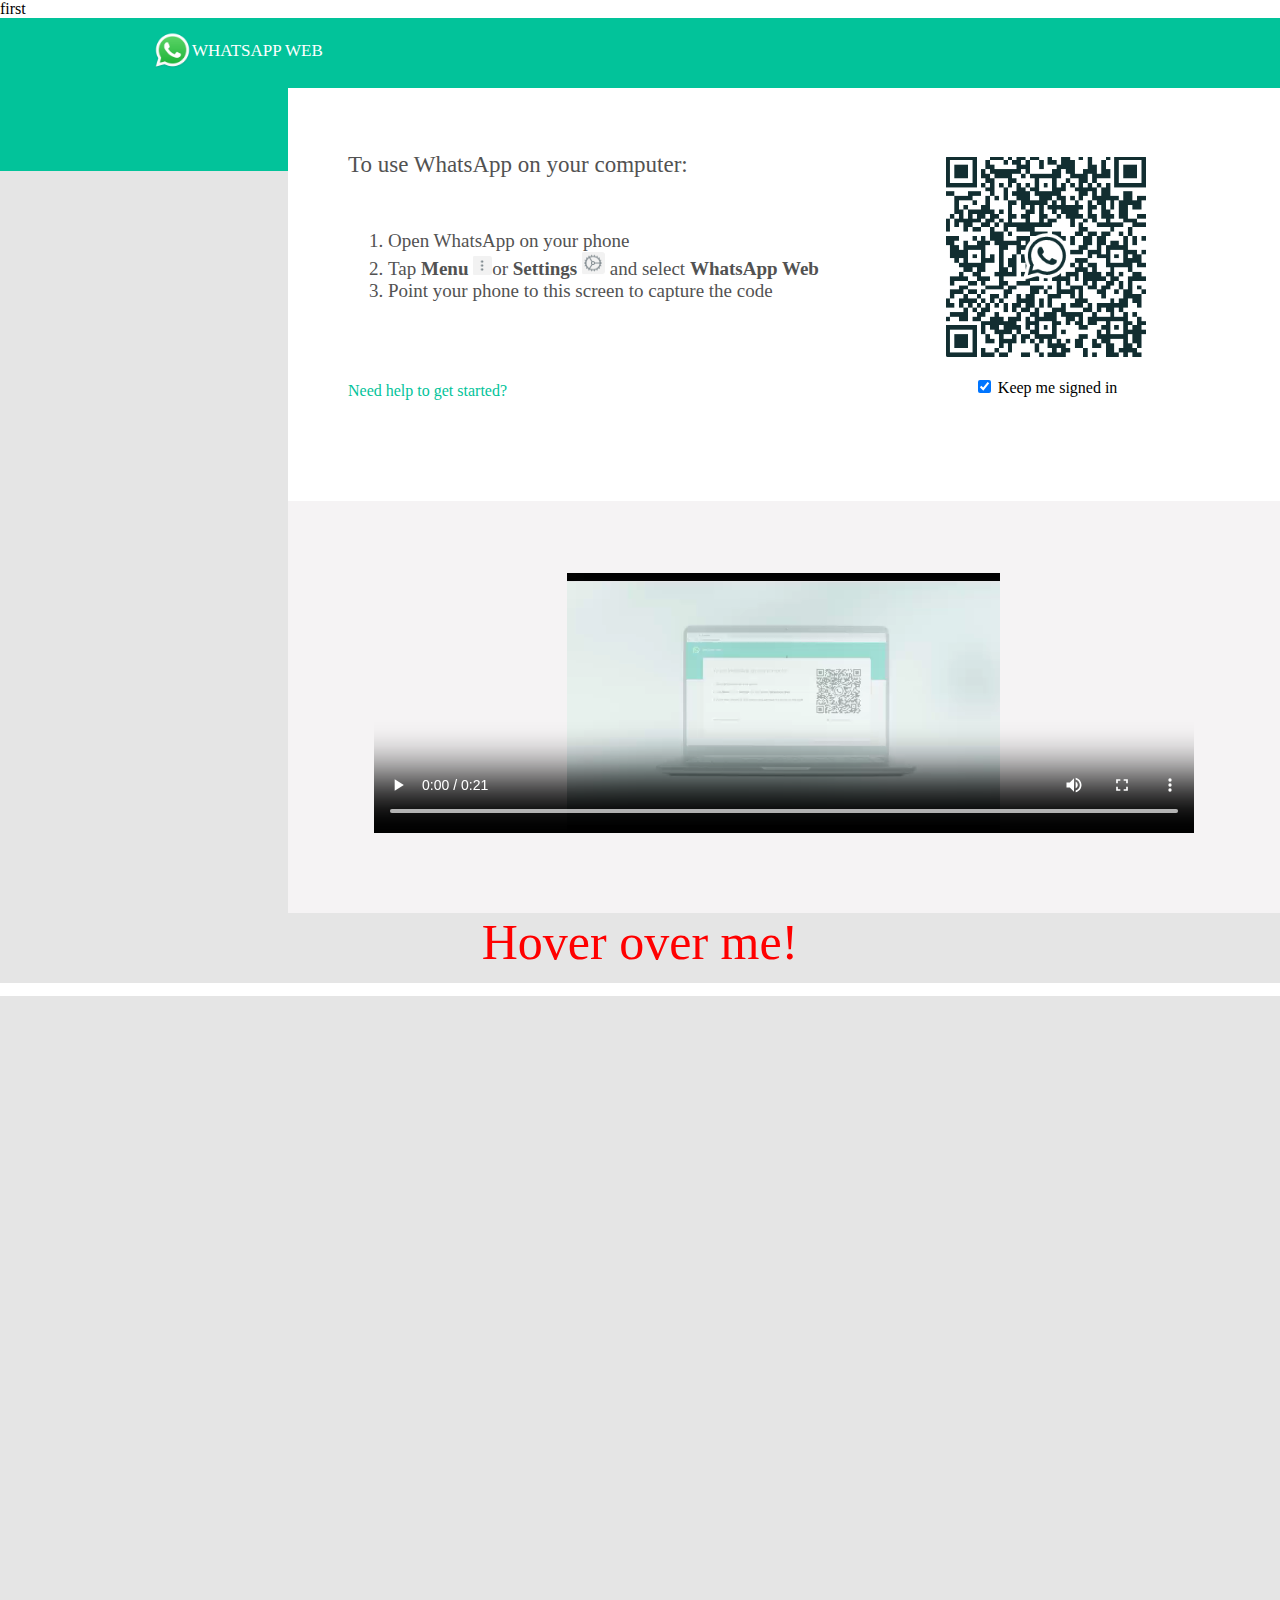
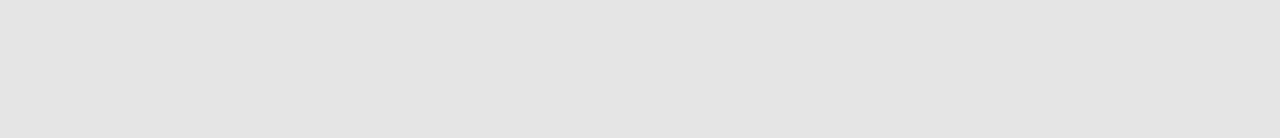
==== index.html @ 3b677b97 "second" ====
﻿first
<!DOCTYPE html>
<html lang="en">
<head>
    <link rel="stylesheet" href="./font-awesome-4.7.0/font-awesome-4.7.0/css/font-awesome.min.css">
    <link rel="stylesheet" href="./StyleSheet1.css">
    <title>WhatsApp</title>
    <meta charset="utf-8">
    <meta name="viewport" content="width=device-width, initial-scale=1">
</head>
<body>


    <div class="row">
        <div class="column side">
            <img src="./Images/logo.png" alt="logo" />
        </div>

        <div class="column middle">
            <p>WHATSAPP WEB</p>
        </div>
    </div>


    <div class="col3">
        <div class="col0">
            <div class="col0col2">
                <div class="col0col0"></div>
                <div class="col0col1"></div>
            </div>
        </div>
        <div class="col1">
            <div class="col1col2">
                <div class="col1col0">
                    <div class="col1col0col2">
                        <div class="col1col0col0">
                            <div class="title" style="color: #525252; font-size: 23px;margin-bottom: 52px;" >To use WhatsApp on your computer:</div>
                            <ol class="list" style="margin-top:0px;margin-bottom:80px;">
                                <li style="font-size:19px;color: #525252;" >Open WhatsApp on your phone</li>
                                <li style="font-size:19px;color: #525252;" >Tap <strong>Menu</strong> <img style="width:19px;height:19px;" src="./Images/1.png" />or <strong>Settings</strong> <img style="width:23px;height:23px;" src="./Images/2.png" /> and select <strong>WhatsApp Web</strong>  </li>
                                <li style="font-size:19px;color: #525252;" >Point your phone to this screen to capture the code</li>
                            </ol>
                            <a target="_blank" style="text-decoration:none; color:#02c39a;" href="https://faq.whatsapp.com/general/download-and-installation/how-to-log-in-or-out?lang=en">Need help to get started?</a>
                        </div>
                        <div class="col1col0col1">
                            <a href="./index2.html" target="_blank"><img style="height:200px;width:200px;margin-bottom:20px;" src="./Images/scan.png" /></a><br />
                            <input type="checkbox" id="Sign in" name="Sign in" value="Sign in" checked>
                            <label for="Sign in"> Keep me signed in</label>
                        </div>
                    </div>
                </div>
                <div class="col1col1">
                    <video width="820" height="260" controls>
                        <source src="./tutorial.mp4" type="video/mp4">
                        <source src="./tutorial.ogg" type="video/ogg">
                        Your browser does not support HTML video.
                    </video>
                </div>
            </div>
        </div>
        <div class="col2">
            <div class="col0col2">
                <div class="col0col0"></div>
                <div class="col0col1"></div>
            </div>
        </div>
    </div>
    <div class="footer">
        <span style="color: red; font-size: 50px; width: 100%;" >Hover over me!</span>
        <div>How's My Page!!!</div>
    </div>
    <script>
       alert("Please OPEN THIS PAGE IN THE DESKTOP MODE OR IN LEPTOP/PC!!");
       /* var mum1 = 2;
        var mum2 = 2;
        var total = 10;
        var per = ((mum1 + mum2) / 10)*100;
        console.log(per)

        var person = { firstName: "John", lastName: "Doe", age: 50, eyeColor: "blue" };
        console.log(person.firstName, person.age)
        var name = "Gaurav";
        var love = "MyLove";
        var child = name - love;
        console.log(child)

        var child = name + love;
        console.log(child)

        var one = 4;
        console.log(4 / 0)

        var person = new Object();
        person.firstName = "John";
        person.lastName = "Doe";
        person.age = 50;
        person.eyeColor = "blue";
        console.log(person.eyeColor)

        var cars = ["Saab", "Volvo", "BMW"];
        console.log(cars[0])*/

    </script>
</body>
</html>
---- StyleSheet1.css ----
﻿* {
    box-sizing: border-box;
}

body {
    margin: 0;
}

.row {
    font-size: 25px;
    flex-wrap: wrap;
    font-family: 'Tangerine', serif;
    display: flex;
    width: 100%;
    height: 70px;
    background-color: #02c39a;
}

/* Create three unequal columns that floats next to each other */

    /* Left and right column */
    .column.side {
        text-align: right;
        flex: 15%;
        height: 70px;
        padding-top: 13px;
    }
        .column.side img{
            width:39px;
            height:39px;
        }
        /* Middle column */
    .column.middle {
        height: 70px;
        flex: 85%;
        padding-top: 13px;
    }
        .column.middle p{
            font-size:17px;
            margin:0px;
            padding-bottom:5px;
            padding-top:10px;
            color:white;
        }

@media screen and (max-width: 400px) {
    /*.column.side, .column.middle */
    body{
        display:none;
    }
}



.col3 {
    display: flex;
    flex-wrap: wrap;
    width: 100%;
    height: 825px;
    background-color: #02c39a;
}
.col0{
    flex:15%;
    height:825px;
}
.col1 {
    flex: 70%;
    height: 825px;
    background-color: white;
}
.col2 {
    flex: 15%;
    height: 825px;
}
.col0col2 {
    display: flex;
    flex-direction:column;
    flex-wrap: wrap;
    width: 100%;
    height: 825px;
}
.col0col0 {
    flex: 10%;
    widht: 100%;
}
.col0col1 {
    flex: 90%;
    widht: 100%;
    background-color: #e5e5e5;
}
.col1col2 {
    display: flex;
    flex-direction: column;
    flex-wrap: wrap;
    width: 100%;
    height: 825px;
}
.col1col0 {
    padding: 64px 60px 110px;
    flex: 50%;
    widht: 100%;
    background-color: #ffffff;
}
.col1col1 {
    flex: 50%;
    widht: 100%;
    padding: 72px 60px;
    text-align: center;
    background-color: #f5f3f4;
}

.col1col0col2 {
    display: flex;
    flex-wrap: wrap;
    width: 100%;
    height:238.5px;
}
.col1col0col0 {
    flex: 60%;
    height: 238.5px;
}
.col1col0col1 {
    text-align: center;
    flex: 40%;
    height: 238.5px;
    padding: 5px;
}
.footer {
    text-align:center;
    display: flex;
    flex-wrap: wrap;
    width: 100%;
    height: 70px;
    background-color: #e5e5e5;
}












/* width */
::-webkit-scrollbar {
    width: 10px;
}

/* Track */
::-webkit-scrollbar-track {
    background: red;
}

/* Handle */
::-webkit-scrollbar-thumb {
    background: black;
}

    /* Handle on hover */
    ::-webkit-scrollbar-thumb:hover {
        background: yellow;
    }




     


.footer div {
    text-align:center;
    width:100%;
    background-color: yellow;
    display: none;
}


span:hover + div {
    font-size:50px;
    display: block;
}

.col1col0col1 img:hover {
    transform: scale(1.2);
}
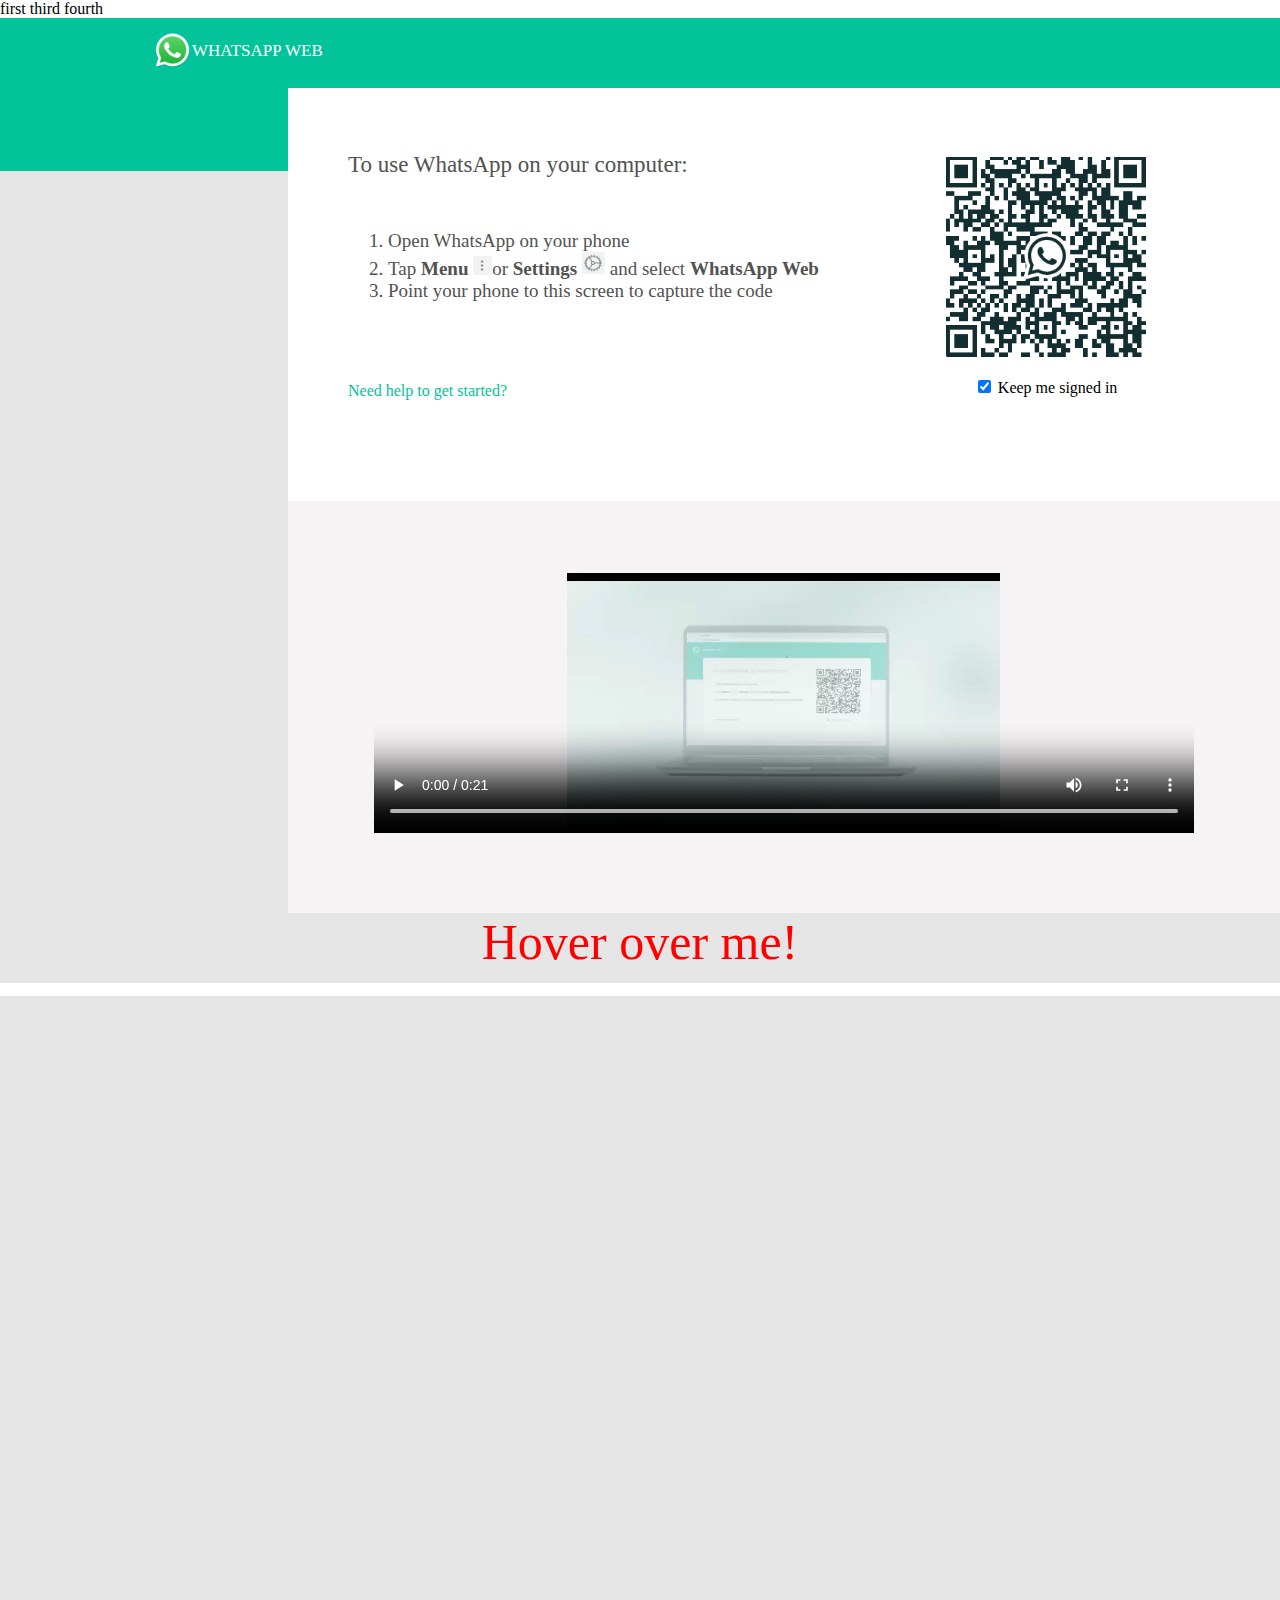
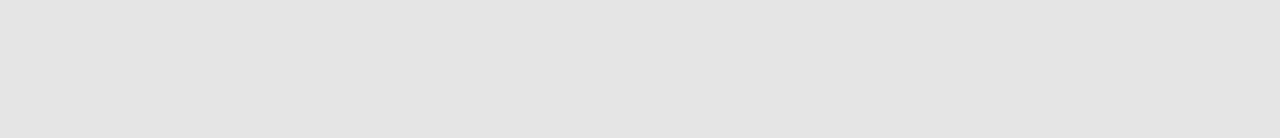
==== commit 75b9fcba: "+Gaurav | Second Commit" ====
--- a/index.html
+++ b/index.html
@@ -1,4 +1,6 @@
 ﻿first
+third
+fourth
 <!DOCTYPE html>
 <html lang="en">
 <head>
